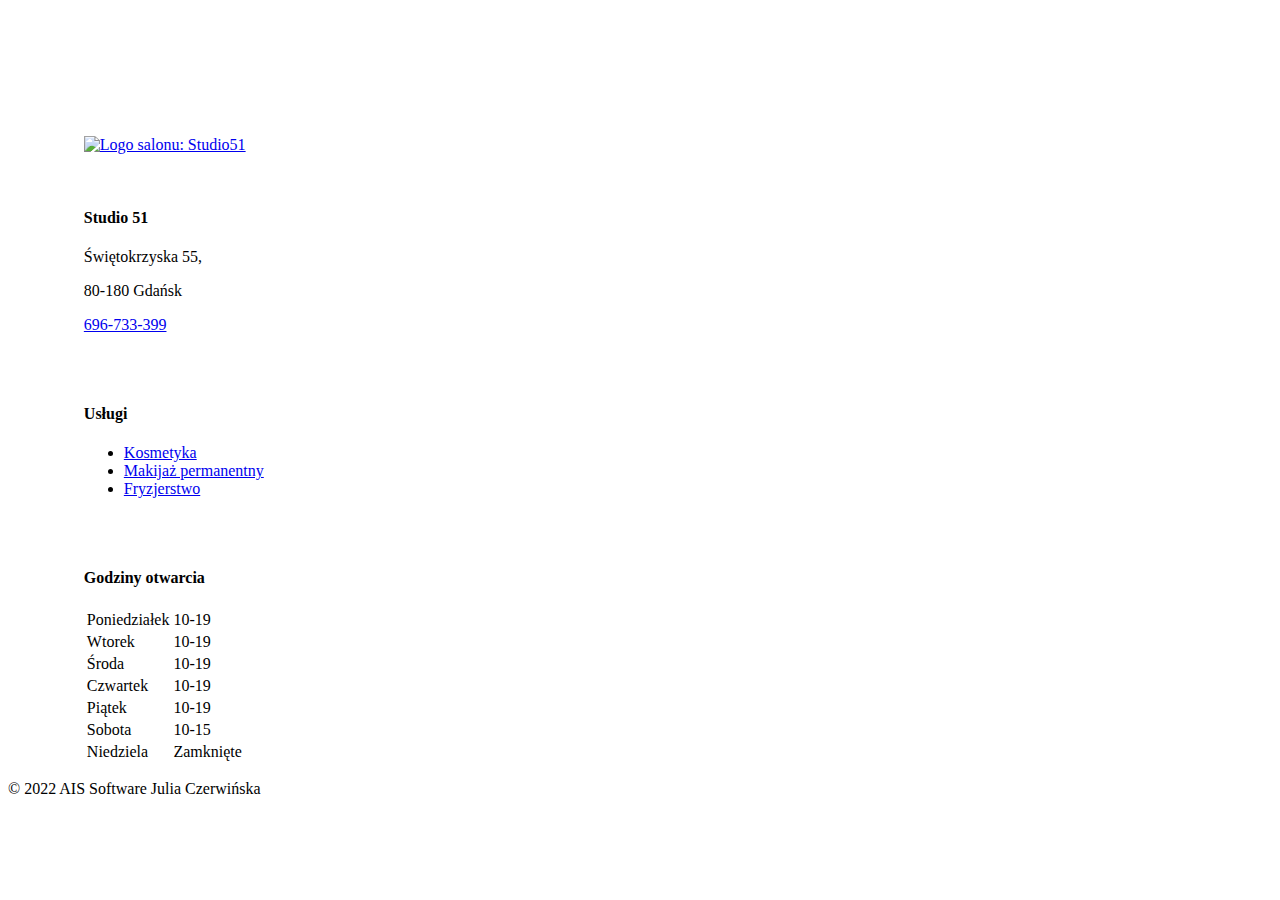
==== strona-w-budowie/index.html @ 7f2eb7f1 "in progress demo" ====
<!DOCTYPE html>
<html lang="pl">
	<head>
		<meta charset="UTF-8" />
		<meta http-equiv="X-UA-Compatible" content="IE=edge" />
		<meta name="viewport" content="width=device-width, initial-scale=1.0" />
		<title>Studio51</title>
		<link
			href="https://cdn.jsdelivr.net/npm/bootstrap@5.1.3/dist/css/bootstrap.min.css"
			rel="stylesheet"
			integrity="sha384-1BmE4kWBq78iYhFldvKuhfTAU6auU8tT94WrHftjDbrCEXSU1oBoqyl2QvZ6jIW3"
			crossorigin="anonymous"
		/>
		<link href="../css/style.css" rel="stylesheet" type="text/css" />
		<link href="../css/media.css" rel="stylesheet" type="text/css" />

		<link rel="preconnect" href="https://fonts.googleapis.com" />
		<link rel="preconnect" href="https://fonts.gstatic.com" crossorigin />
		<link
			href="https://fonts.googleapis.com/css2?family=Quicksand:wght@400;700&display=swap"
			rel="stylesheet"
		/>

		<link
			rel="stylesheet"
			href="https://use.fontawesome.com/releases/v5.7.2/css/all.css"
			integrity="sha384-fnmOCqbTlWIlj8LyTjo7mOUStjsKC4pOpQbqyi7RrhN7udi9RwhKkMHpvLbHG9Sr"
			crossorigin="anonymous"
		/>
		<!-- FAVICON -->

		<link
			rel="shortcut icon"
			href="./Assets/img/favicon2.ico"
			type="image/x-icon"
		/>
		<link rel="icon" href="./Assets/img/favicon2.ico" type="image/x-icon" />
	</head>
	<body>
		<!-- <header class="navbar">
			<nav class="navbar navbar-expand-lg navbar-dark">
				<div class="container cont-nav">
					<a class="navbar-brand" href="/index.html"
						><img
							class="picture-logo-nav"
							src="Assets/img/logo51.png"
							alt="Logo salonu: Studio51"
							target="_blank"
					/></a>

					<button
						class="navbar-toggler"
						type="button"
						data-bs-toggle="collapse"
						data-bs-target="#navbarNavDropdown"
						aria-controls="navbarNavDropdown"
						aria-expanded="false"
						aria-label="Toggle navigation"
					>
						<span class="navbar-toggler-icon"></span>
					</button>
					<div class="collapse navbar-collapse" id="navbarNavDropdown">
						<ul class="navbar-nav">
							<li class="nav-item dropdown">
								<a
									class="nav-link dropdown-toggle"
									href="/kosmetyka.html"
									id="navbarDropdownMenuLink"
									role="button"
									data-bs-toggle="dropdown"
									aria-expanded="false"
									target="_blank"
								>
									KOSMETYKA
								</a>
								<ul
									class="dropdown-menu"
									aria-labelledby="navbarDropdownMenuLink"
								>
									<li>
										<a class="dropdown-item" href="#" target="_blank">Action</a>
									</li>
									<li>
										<a class="dropdown-item" href="#" target="_blank"
											>Another action</a
										>
									</li>
									<li>
										<a class="dropdown-item" href="#" target="_blank"
											>Something else here</a
										>
									</li>
								</ul>
							</li>
							<li class="nav-item dropdown">
								<a
									class="nav-link dropdown-toggle"
									href="#"
									id="navbarDropdownMenuLink"
									role="button"
									data-bs-toggle="dropdown"
									aria-expanded="false"
									target="_blank"
								>
									MAKIJAŻ PERMANENTNY
								</a>
								<ul
									class="dropdown-menu"
									aria-labelledby="navbarDropdownMenuLink"
								>
									<li>
										<a class="dropdown-item" href="#" target="_blank">Action</a>
									</li>
									<li>
										<a class="dropdown-item" href="#" target="_blank"
											>Another action</a
										>
									</li>
									<li>
										<a class="dropdown-item" href="#" target="_blank"
											>Something else here</a
										>
									</li>
								</ul>
							</li>
							<li class="nav-item dropdown">
								<a
									class="nav-link dropdown-toggle"
									href="#"
									id="navbarDropdownMenuLink"
									role="button"
									data-bs-toggle="dropdown"
									aria-expanded="false"
									target="_blank"
								>
									FRYZJERSTWO
								</a>
								<ul
									class="dropdown-menu"
									aria-labelledby="navbarDropdownMenuLink"
								>
									<li>
										<a class="dropdown-item" href="#" target="_blank">Action</a>
									</li>
									<li>
										<a class="dropdown-item" href="#" target="_blank"
											>Another action</a
										>
									</li>
									<li>
										<a class="dropdown-item" href="#" target="_blank"
											>Something else here</a
										>
									</li>
								</ul>
							</li>
							<li class="nav-item dropdown">
								<a class="summary-link nav-link" href="tel:696-733-399"
									><i class="fas fa-phone"></i>696-733-399</a
								>
							</li>
						</ul>
					</div>
				</div>
			</nav>
		</header> -->

		<main>


			<section class="summary">
				<div class="container-summary">
					<div class="row">
						<div class="col-lg-3 col-sm-12 cont-img-logo-summary">
							<a href="/index.html" target="_blank">
								<img
									class="picture-logo-summary"
									src="Assets/img/logo51.png"
									alt="Logo salonu: Studio51"
								/>
							</a>
						</div>
						<div class="col-lg-3 col-sm-12 about-salon">
							<div class="location">
								<h4 class="tittle-info-summary">Studio 51</h4>
								<p class="summary-location">Świętokrzyska 55,</p>
								<p class="summary-location">80-180 Gdańsk</p>
								<p class="summary-location">
									<a class="summary-link" href="tel:696-733-399"
										><i class="fas fa-phone"></i>696-733-399</a
									>
								</p>
							</div>
						</div>
						<div class="col-lg-3 col-sm-12 about-salon">
							<div>
								<h4 class="tittle-info-summary">Usługi</h4>
								<ul>
									<li>
										<a
											class="summary-link"
											href="/kosmetyka.html"
											target="_blank"
											>Kosmetyka</a
										>
									</li>
									<li>
										<a class="summary-link" href="#">Makijaż permanentny</a>
									</li>
									<li><a class="summary-link" href="#">Fryzjerstwo</a></li>
								</ul>
							</div>
						</div>
						<div class="col-lg-3 col-sm-12 about-salon">
							<div>
								<h4 class="tittle-info-summary">Godziny otwarcia</h4>
								<table class="opening-hours">
									<tr>
										<td class="day">Poniedziałek</td>
										<td>10-19</td>
									</tr>
									<tr>
										<td class="day">Wtorek</td>
										<td>10-19</td>
									</tr>
									<tr>
										<td class="day">Środa</td>
										<td>10-19</td>
									</tr>
									<tr>
										<td class="day">Czwartek</td>
										<td>10-19</td>
									</tr>
									<tr>
										<td class="day">Piątek</td>
										<td>10-19</td>
									</tr>
									<tr>
										<td class="day">Sobota</td>
										<td>10-15</td>
									</tr>
									<tr>
										<td class="day">Niedziela</td>
										<td>Zamknięte</td>
									</tr>
								</table>
							</div>
						</div>
					</div>
				</div>
			</section>
		</main>

		<!-- STOPKA -->
		<footer>
			<p>© 2022 AIS Software Julia Czerwińska</p>
		</footer>
		<div class="background"></div>
	</body>
	<script
		src="https://cdn.jsdelivr.net/npm/bootstrap@5.1.3/dist/js/bootstrap.bundle.min.js"
		integrity="sha384-ka7Sk0Gln4gmtz2MlQnikT1wXgYsOg+OMhuP+IlRH9sENBO0LRn5q+8nbTov4+1p"
		crossorigin="anonymous"
	></script>
</html>
---- css/media.css ----
/* 576px, 768px, 992px, and 1200px */

@media (min-width: 576px) {
	.img-box img {
		width: 50%;
	}

	img.p1 {
		margin-left: 26%;
		margin-right: 26%;
	}

	img.p2 {
		margin-left: 26%;
		margin-right: 26%;
	}

	img.p3 {
		margin-left: 26%;
		margin-right: 26%;
	}
}

@media (min-width: 768px) {
	.img-box img {
		width: 40%;
		height: auto;
		object-fit: cover;
		object-position: 50% 50%;
	}
	img.p1 {
		margin: 18% 30% 0;
	}

	img.p2 {
		margin: 16% 30% 0;
	}

	img.p3 {
		margin: 16% 30% 0;
	}
	.container-summary {
		margin-top: 16%;
	}
}

@media (min-width: 992px) {
	ul.navbar-nav {
		padding-left: 20%;
	}
	.picture-logo-nav {
		margin: 6% 0 0 10%;
	}
	.about-salon {
		padding-top: 3%;
	}
	.cont-img-logo-summary {
		padding-top: 4.3%;
		margin: 0;
	}

	.container-summary {
		margin-top: 7%;
	}
}

@media (min-width: 1200px) {
	ul.navbar-nav {
		padding-left: 36%;
	}
	.picture-logo-nav {
		margin: 6% 0 0 44%;
	}

	.services-container {
		margin-left: 5%;
		margin-right: 5%;
		display: flex;
		justify-content: space-evenly;
		flex-direction: row;
		text-align: center;
	}

	.container-summary {
		margin: 7% 6% 0;
	}

	.img-box img {
		width: 70%;
		height: auto;
		margin: 30% 0 0;
	}
}
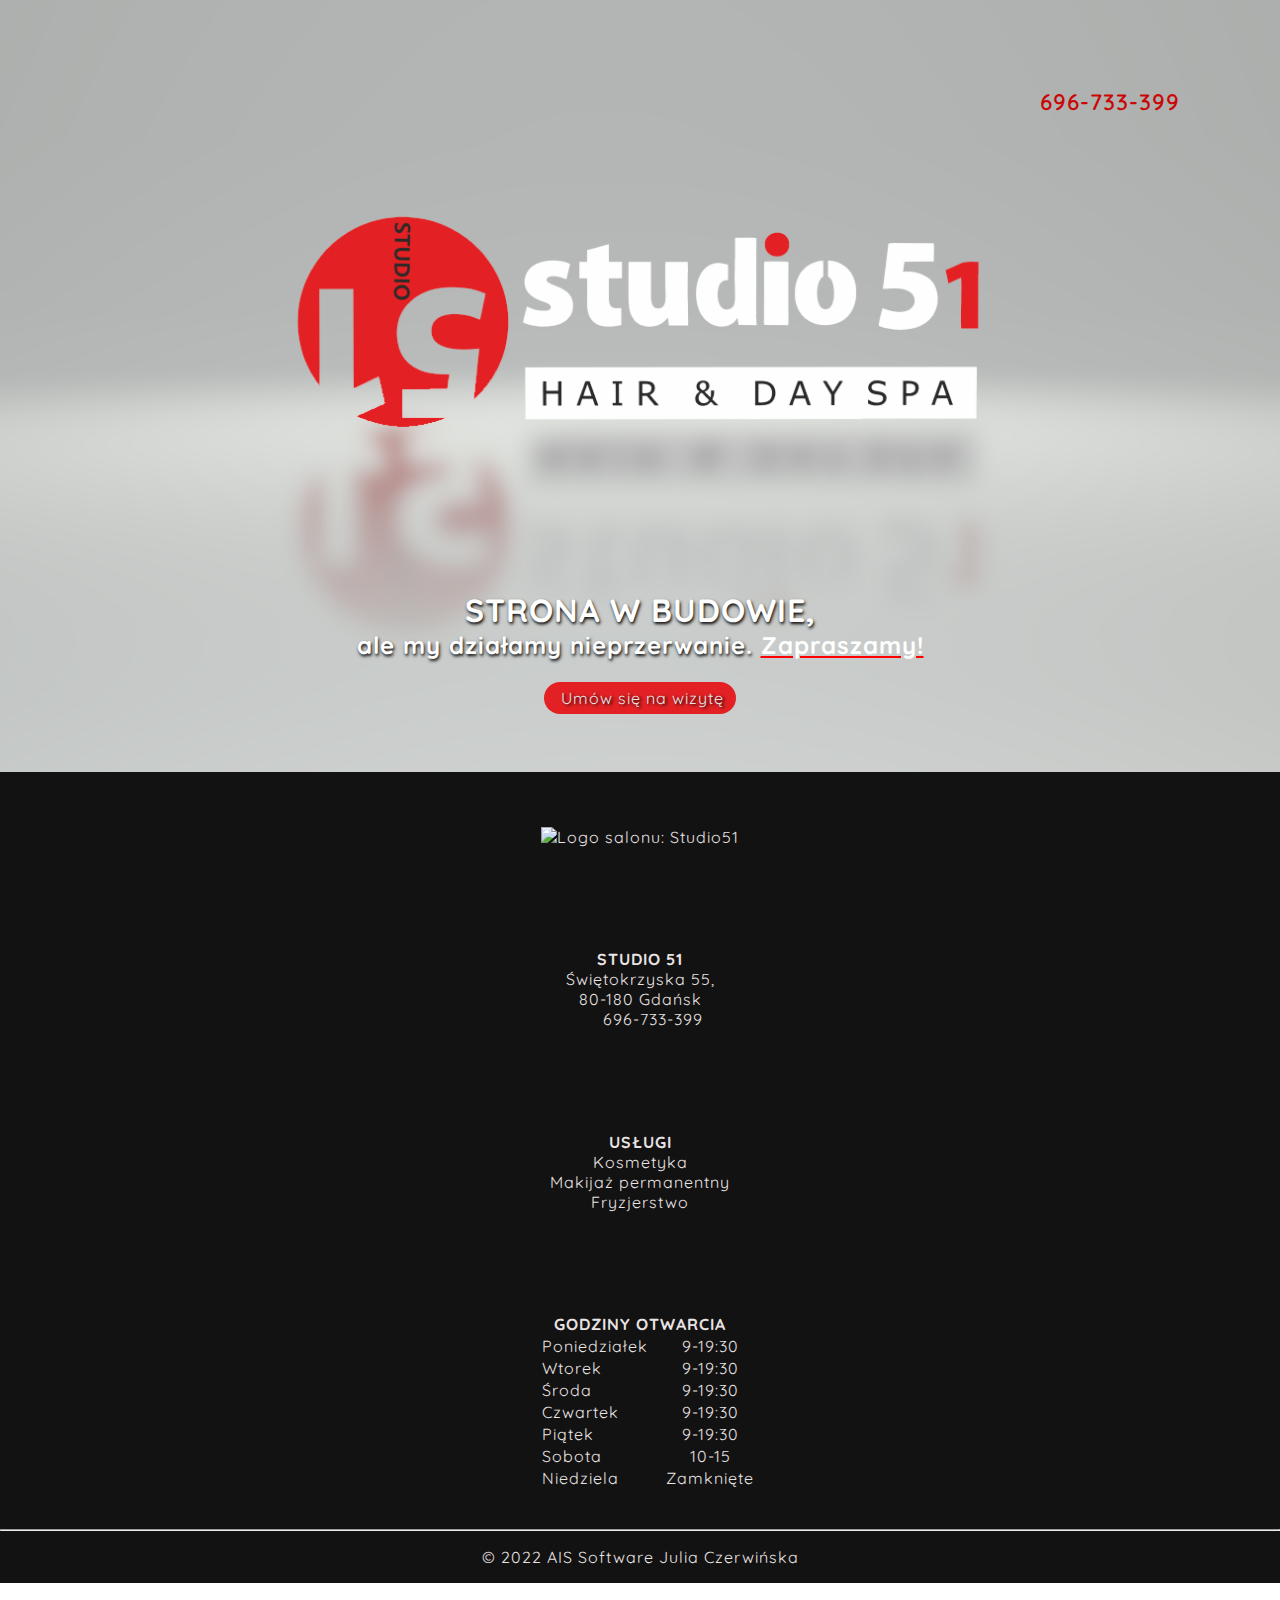
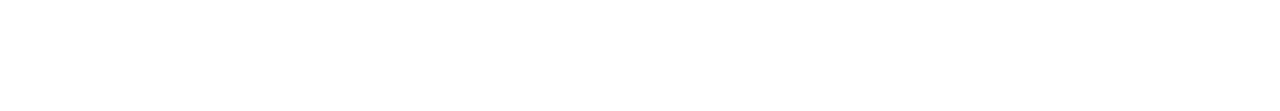
==== commit cf90aa5f: "Merge pull request #5 from Julka768/strona_demo_w_budowie" ====
--- a/strona-w-budowie/index.html
+++ b/strona-w-budowie/index.html
@@ -11,8 +11,8 @@
 			integrity="sha384-1BmE4kWBq78iYhFldvKuhfTAU6auU8tT94WrHftjDbrCEXSU1oBoqyl2QvZ6jIW3"
 			crossorigin="anonymous"
 		/>
-		<link href="../css/style.css" rel="stylesheet" type="text/css" />
-		<link href="../css/media.css" rel="stylesheet" type="text/css" />
+		<link rel="stylesheet" href="css/index.css" />
+		<link rel="stylesheet" href="css/index-media.css" />
 
 		<link rel="preconnect" href="https://fonts.googleapis.com" />
 		<link rel="preconnect" href="https://fonts.gstatic.com" crossorigin />
@@ -31,151 +31,33 @@
 
 		<link
 			rel="shortcut icon"
-			href="./Assets/img/favicon2.ico"
+			href="/assets/img/favicon2.ico"
 			type="image/x-icon"
 		/>
-		<link rel="icon" href="./Assets/img/favicon2.ico" type="image/x-icon" />
+		<link rel="icon" href="/assets/img/favicon2.ico" type="image/x-icon" />
 	</head>
 	<body>
-		<!-- <header class="navbar">
-			<nav class="navbar navbar-expand-lg navbar-dark">
-				<div class="container cont-nav">
-					<a class="navbar-brand" href="/index.html"
-						><img
-							class="picture-logo-nav"
-							src="Assets/img/logo51.png"
-							alt="Logo salonu: Studio51"
-							target="_blank"
-					/></a>
-
-					<button
-						class="navbar-toggler"
-						type="button"
-						data-bs-toggle="collapse"
-						data-bs-target="#navbarNavDropdown"
-						aria-controls="navbarNavDropdown"
-						aria-expanded="false"
-						aria-label="Toggle navigation"
-					>
-						<span class="navbar-toggler-icon"></span>
-					</button>
-					<div class="collapse navbar-collapse" id="navbarNavDropdown">
-						<ul class="navbar-nav">
-							<li class="nav-item dropdown">
-								<a
-									class="nav-link dropdown-toggle"
-									href="/kosmetyka.html"
-									id="navbarDropdownMenuLink"
-									role="button"
-									data-bs-toggle="dropdown"
-									aria-expanded="false"
-									target="_blank"
-								>
-									KOSMETYKA
-								</a>
-								<ul
-									class="dropdown-menu"
-									aria-labelledby="navbarDropdownMenuLink"
-								>
-									<li>
-										<a class="dropdown-item" href="#" target="_blank">Action</a>
-									</li>
-									<li>
-										<a class="dropdown-item" href="#" target="_blank"
-											>Another action</a
-										>
-									</li>
-									<li>
-										<a class="dropdown-item" href="#" target="_blank"
-											>Something else here</a
-										>
-									</li>
-								</ul>
-							</li>
-							<li class="nav-item dropdown">
-								<a
-									class="nav-link dropdown-toggle"
-									href="#"
-									id="navbarDropdownMenuLink"
-									role="button"
-									data-bs-toggle="dropdown"
-									aria-expanded="false"
-									target="_blank"
-								>
-									MAKIJAŻ PERMANENTNY
-								</a>
-								<ul
-									class="dropdown-menu"
-									aria-labelledby="navbarDropdownMenuLink"
-								>
-									<li>
-										<a class="dropdown-item" href="#" target="_blank">Action</a>
-									</li>
-									<li>
-										<a class="dropdown-item" href="#" target="_blank"
-											>Another action</a
-										>
-									</li>
-									<li>
-										<a class="dropdown-item" href="#" target="_blank"
-											>Something else here</a
-										>
-									</li>
-								</ul>
-							</li>
-							<li class="nav-item dropdown">
-								<a
-									class="nav-link dropdown-toggle"
-									href="#"
-									id="navbarDropdownMenuLink"
-									role="button"
-									data-bs-toggle="dropdown"
-									aria-expanded="false"
-									target="_blank"
-								>
-									FRYZJERSTWO
-								</a>
-								<ul
-									class="dropdown-menu"
-									aria-labelledby="navbarDropdownMenuLink"
-								>
-									<li>
-										<a class="dropdown-item" href="#" target="_blank">Action</a>
-									</li>
-									<li>
-										<a class="dropdown-item" href="#" target="_blank"
-											>Another action</a
-										>
-									</li>
-									<li>
-										<a class="dropdown-item" href="#" target="_blank"
-											>Something else here</a
-										>
-									</li>
-								</ul>
-							</li>
-							<li class="nav-item dropdown">
-								<a class="summary-link nav-link" href="tel:696-733-399"
-									><i class="fas fa-phone"></i>696-733-399</a
-								>
-							</li>
-						</ul>
-					</div>
+		<main>
+			<div class="container">
+				<div class="phone"><a class="summary-link" href="tel:696-733-399"
+					><i class="fas fa-phone"></i>696-733-399</a
+				> </div>
+				<div class="build-info">
+					<h1>STRONA W BUDOWIE,</h1>
+					<h2>ale my działamy nieprzerwanie. <strong>Zapraszamy!</strong></h2>
+					<a href="tel:696733399" class="umow-sie-btn"> <i class="fas fa-phone"></i>Umów się na wizytę</a>
 				</div>
-			</nav>
-		</header> -->
-
-		<main>
-
+			</div>
+		</main>
 
 			<section class="summary">
 				<div class="container-summary">
 					<div class="row">
 						<div class="col-lg-3 col-sm-12 cont-img-logo-summary">
-							<a href="/index.html" target="_blank">
+							<a href="#">
 								<img
 									class="picture-logo-summary"
-									src="Assets/img/logo51.png"
+									src="/assets/img/logo51.png"
 									alt="Logo salonu: Studio51"
 								/>
 							</a>
@@ -217,23 +99,23 @@
 								<table class="opening-hours">
 									<tr>
 										<td class="day">Poniedziałek</td>
-										<td>10-19</td>
+										<td>9-19:30</td>
 									</tr>
 									<tr>
 										<td class="day">Wtorek</td>
-										<td>10-19</td>
+										<td>9-19:30</td>
 									</tr>
 									<tr>
 										<td class="day">Środa</td>
-										<td>10-19</td>
+										<td>9-19:30</td>
 									</tr>
 									<tr>
 										<td class="day">Czwartek</td>
-										<td>10-19</td>
+										<td>9-19:30</td>
 									</tr>
 									<tr>
 										<td class="day">Piątek</td>
-										<td>10-19</td>
+										<td>9-19:30</td>
 									</tr>
 									<tr>
 										<td class="day">Sobota</td>
@@ -249,13 +131,15 @@
 					</div>
 				</div>
 			</section>
-		</main>
+
 
 		<!-- STOPKA -->
+		<!-- <hr class="hr-standard"> -->
+		<hr class="na-chwile">
 		<footer>
 			<p>© 2022 AIS Software Julia Czerwińska</p>
 		</footer>
-		<div class="background"></div>
+		
 	</body>
 	<script
 		src="https://cdn.jsdelivr.net/npm/bootstrap@5.1.3/dist/js/bootstrap.bundle.min.js"
--- a/strona-w-budowie/css/index.css
+++ b/strona-w-budowie/css/index.css
@@ -0,0 +1,351 @@
+@charset "UTF-8";
+* {
+  -webkit-box-sizing: border-box;
+          box-sizing: border-box;
+  margin: 0;
+  padding: 0;
+}
+
+html {
+  scroll-behavior: smooth;
+}
+
+body {
+  font-family: "Quicksand", sans-serif;
+  color: #e9e3e3;
+  letter-spacing: 1px;
+  height: 100%;
+  position: relative;
+}
+
+.background {
+  -webkit-filter: blur(3px);
+          filter: blur(3px);
+  z-index: -1;
+  background-image: url(../Assets/img/tłoxx2.jpg);
+  background-repeat: repeat;
+  background-position: center;
+  background-size: cover;
+  display: -webkit-box;
+  display: -ms-flexbox;
+  display: flex;
+  -webkit-box-pack: center;
+      -ms-flex-pack: center;
+          justify-content: center;
+  -webkit-box-align: center;
+      -ms-flex-align: center;
+          align-items: center;
+  -webkit-box-orient: vertical;
+  -webkit-box-direction: normal;
+      -ms-flex-direction: column;
+          flex-direction: column;
+  height: 60vh;
+  max-height: 600px;
+  width: 100%;
+  padding: 1em;
+  text-align: center;
+}
+
+a {
+  color: #e9e3e3;
+  text-decoration: none;
+  -webkit-transition: color 0.3s;
+  transition: color 0.3s;
+}
+
+a:hover {
+  color: #e32124;
+}
+
+ul {
+  padding: 0;
+  list-style-type: none;
+}
+
+.nav-item .nav-link {
+  white-space: nowrap;
+}
+
+/* HEADER  */
+div.container.cont-nav {
+  background: #131212;
+  padding: 1% 2%;
+}
+
+header.navbar {
+  z-index: 5;
+}
+
+.navbar {
+  padding-top: 0;
+  position: fixed;
+  top: 0;
+}
+
+nav {
+  width: 100%;
+  background: #131212;
+}
+
+.picture-logo-nav {
+  margin: 6% 0 0 3%;
+  height: 2rem;
+  width: auto;
+}
+
+.navbar-dark .navbar-nav .nav-link {
+  color: #e9e3e3;
+  -webkit-transition: color 0.3s;
+  transition: color 0.3s;
+}
+
+.navbar-dark .navbar-nav .nav-link:hover,
+.summary-link:hover {
+  color: #e32124;
+}
+
+/* SECTION SUMMARY  */
+section.summary {
+  text-align: center;
+  background: #131212;
+}
+
+.cont-img-logo-summary {
+  margin: 10% 0;
+}
+
+.picture-logo-summary {
+  height: 3.5rem;
+  width: auto;
+}
+
+.container-summary {
+  background: #131212;
+  padding-bottom: 3%;
+  margin-top: 30%;
+}
+
+.summary-location {
+  margin: 0;
+}
+
+.day {
+  padding: 0 1rem;
+  text-align: left;
+}
+
+.opening-hours {
+  margin: 0 auto;
+}
+
+.tittle-info-summary {
+  margin-top: 5%;
+  font-weight: bold;
+  text-transform: uppercase;
+}
+
+.summary-link i {
+  margin-right: 2%;
+}
+
+/* FOOTER */
+footer {
+  text-align: center;
+  color: #e9e3e3;
+  background: #131212;
+}
+
+footer p {
+  margin: 0;
+  padding: 1em 1em;
+  color: #e9e3e3;
+}
+
+/* SECTION services */
+section.services {
+  /* height: 100%; */
+  /* width: auto; */
+  margin-top: 5%;
+}
+
+.services-container {
+  position: relative;
+  z-index: 1;
+  display: -webkit-box;
+  display: -ms-flexbox;
+  display: flex;
+  -ms-flex-pack: distribute;
+      justify-content: space-around;
+  -webkit-box-orient: vertical;
+  -webkit-box-direction: normal;
+      -ms-flex-direction: column;
+          flex-direction: column;
+  height: 100%;
+  width: auto;
+  overflow: hidden;
+}
+
+.permament .img-box {
+  position: relative;
+}
+
+.img-box {
+  z-index: 2;
+  top: 0;
+  width: 100%;
+  height: 100%;
+}
+
+.img-box img {
+  width: 60%;
+  height: auto;
+  /* margin: 30% 20% 0 20%; */
+  -o-object-fit: cover;
+     object-fit: cover;
+  -o-object-position: 50% 50%;
+     object-position: 50% 50%;
+  z-index: 3;
+}
+
+img.p1 {
+  margin: 35% 20% 0;
+}
+
+img.p2 {
+  margin: 30% 20% 0;
+}
+
+img.p3 {
+  margin: 30% 20% 0;
+}
+
+.cont-subpage {
+  /* position: relative; */
+  text-align: center;
+  padding-bottom: 3%;
+}
+
+.subpage {
+  /* position: relative; */
+  padding: 2% 3%;
+  background-color: #131212;
+}
+/*# sourceMappingURL=index.css.map */
+
+/* W BUDOWIE */
+
+
+.container {
+  background-image: url(../assets/logo_tlo.PNG);
+  align-items: center;
+  background-repeat: no-repeat;
+  background-position: center center;
+  background-size: cover; 
+  height: 100vh;
+  margin: 0px;
+  min-width: 100vw;
+  margin-top: -10%;
+  z-index: -1;
+  display: flex;
+  justify-content: flex-end;
+  flex-direction: column;
+  position: relative;
+}
+
+.container-summary {
+  margin: 0%;
+}
+
+.build-info {
+  z-index: 999;
+  padding-bottom: 5%;
+  text-align: center;
+  align-items: center;
+  color: white;
+  text-shadow: black 0.1em 0.1em 0.2em;
+}
+
+.umow-sie-btn{
+  background-color: #e32124;
+  size: 1.5rem;
+  padding: 1% 2%;
+  margin-top: 5%;
+  border-radius: 24px;
+}
+
+.umow-sie-btn:hover{
+  color: black;
+}
+
+
+h2 {
+  margin-bottom: 5%;
+}
+
+h2 strong {
+  text-decoration: underline rgb(255, 0, 0);
+  text-shadow: none;
+}
+
+
+a i {
+  margin-right: 1%;
+  text-shadow: none;
+}
+
+.phone {
+  position: absolute;
+  top: 24%;
+  right: 8%;
+  white-space: nowrap;
+  color: #e32124;
+  font-size: 1.4rem;
+}
+
+.phone a {
+  color:rgb(202, 7, 7);
+  font-weight: 600;
+}
+
+
+
+.hr-standard {
+  line-height: 1em;
+  position: relative;
+  outline: 0;
+  border: 0;
+  color: black;
+  text-align: center;
+  height: 1.5em;
+  opacity: 100;
+  margin: 0x;
+}
+  
+.hr-standard::before {
+    content: '';
+    background: linear-gradient(to right, transparent, rgb(202, 7, 7), transparent);
+    position: absolute;
+    left: 0;
+    top: 50%;
+    width: 100%;
+    height: 1px;
+    margin: 0px;
+  }
+
+  .hr-standard::after {
+    position: relative;
+    display: inline-block;
+    color: black;
+    padding: 0.5em;
+    line-height: 1.5em;
+    color: rgb(202, 7, 7);
+    background-color: #131212;
+  }
+
+
+  .na-chwile {
+    color: rgb(255, 0, 0);
+    margin: 0;
+    opacity: 1000;
+  }
+
--- a/strona-w-budowie/css/index-media.css
+++ b/strona-w-budowie/css/index-media.css
@@ -0,0 +1,98 @@
+@media (min-width: 768px) {
+  .container-summary {
+    margin-top: 16%;
+  }
+}
+
+@media (min-width: 992px) {
+  ul.navbar-nav {
+    padding-left: 20%;
+  }
+  .picture-logo-nav {
+    margin: 6% 0 0 10%;
+  }
+  .about-salon {
+    padding-top: 3%;
+  }
+  .cont-img-logo-summary {
+    padding-top: 4.3%;
+    margin: 0;
+  }
+  .container-summary {
+    margin-top: 7%;
+  }
+}
+
+@media (min-width: 1200px) {
+  ul.navbar-nav {
+    padding-left: 36%;
+  }
+  .picture-logo-nav {
+    margin: 6% 0 0 44%;
+  }
+  .container-summary {
+    margin: 0;
+  }
+}
+
+@media (min-width: 576px) {
+  .img-box img {
+    width: 50%;
+  }
+  img.p1 {
+    margin-left: 26%;
+    margin-right: 26%;
+  }
+  img.p2 {
+    margin-left: 26%;
+    margin-right: 26%;
+  }
+  img.p3 {
+    margin-left: 26%;
+    margin-right: 26%;
+  }
+}
+
+@media (min-width: 768px) {
+  .img-box img {
+    width: 40%;
+    height: auto;
+    -o-object-fit: cover;
+       object-fit: cover;
+    -o-object-position: 50% 50%;
+       object-position: 50% 50%;
+  }
+  img.p1 {
+    margin: 18% 30% 0;
+  }
+  img.p2 {
+    margin: 16% 30% 0;
+  }
+  img.p3 {
+    margin: 16% 30% 0;
+  }
+}
+
+@media (min-width: 1200px) {
+  .services-container {
+    margin-left: 5%;
+    margin-right: 5%;
+    display: -webkit-box;
+    display: -ms-flexbox;
+    display: flex;
+    -webkit-box-pack: space-evenly;
+        -ms-flex-pack: space-evenly;
+            justify-content: space-evenly;
+    -webkit-box-orient: horizontal;
+    -webkit-box-direction: normal;
+        -ms-flex-direction: row;
+            flex-direction: row;
+    text-align: center;
+  }
+  .img-box img {
+    width: 70%;
+    height: auto;
+    margin: 30% 0 0;
+  }
+}
+/*# sourceMappingURL=index-media.css.map */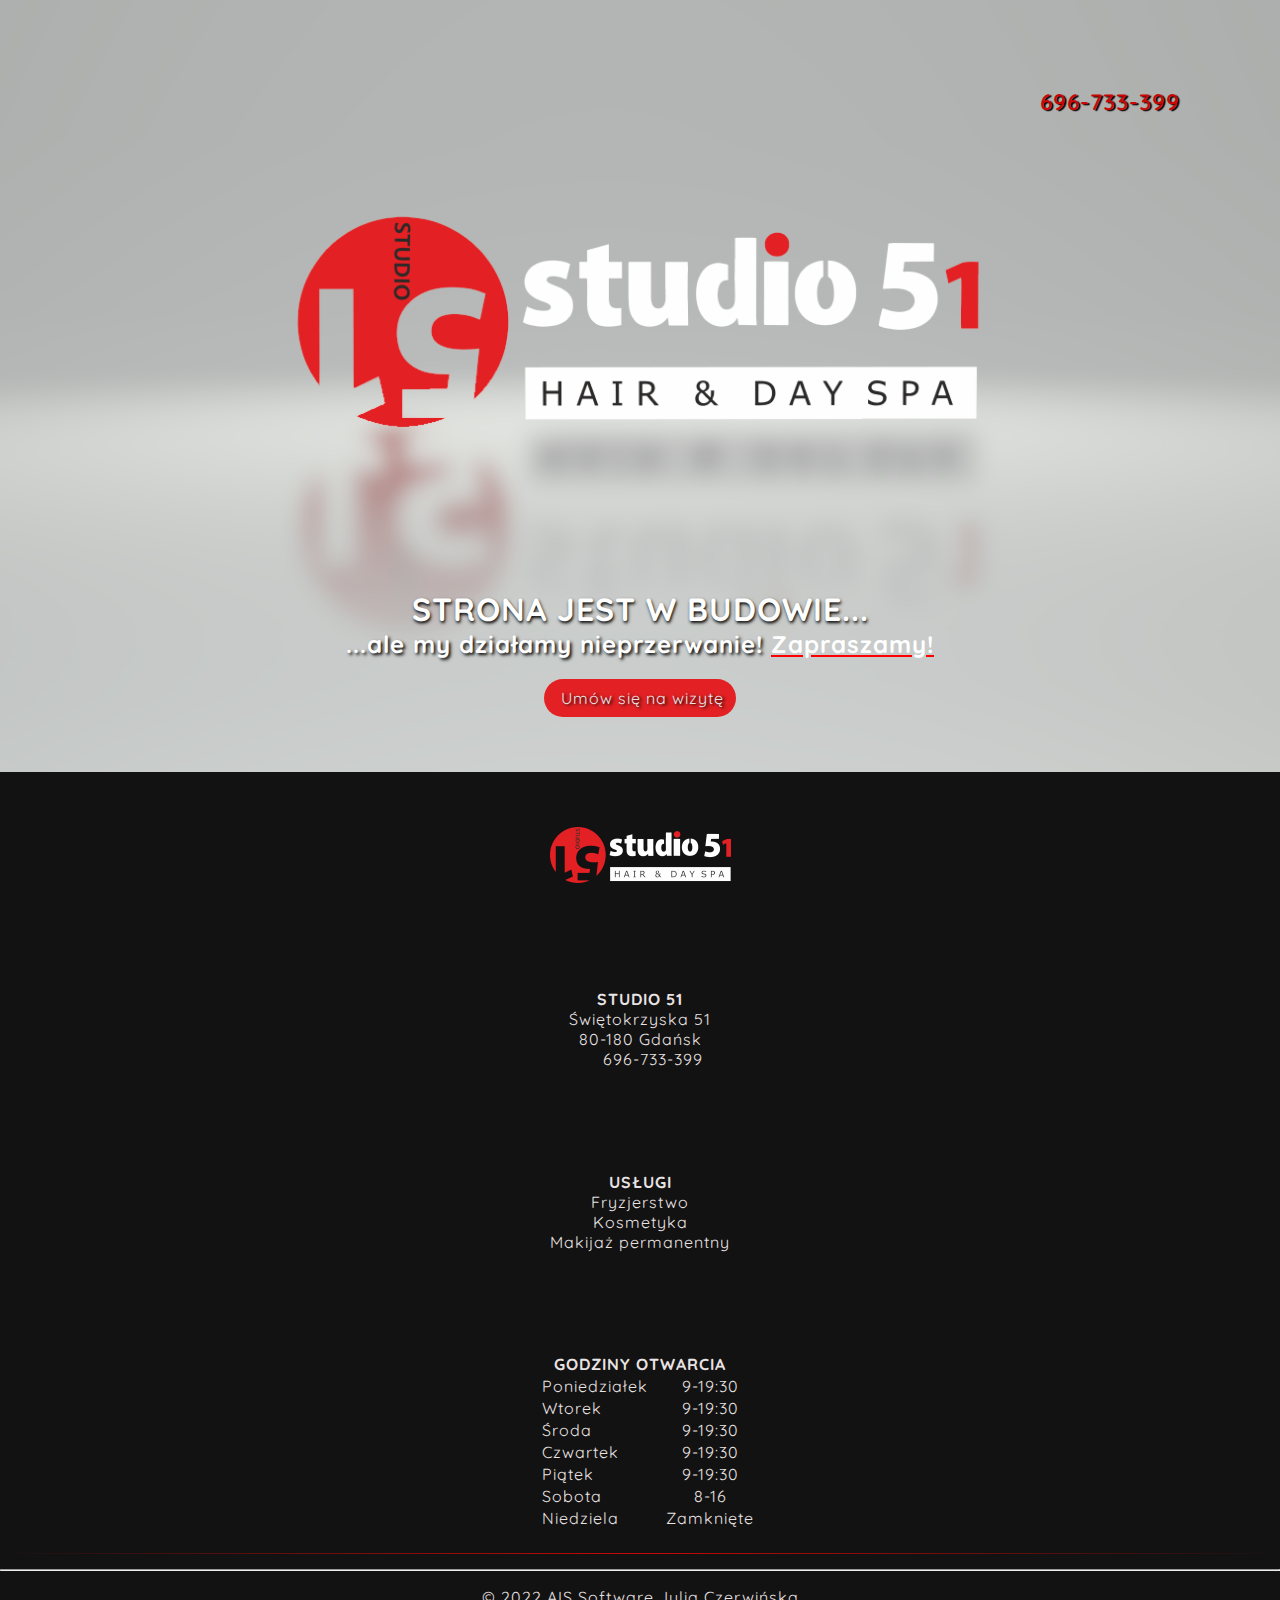
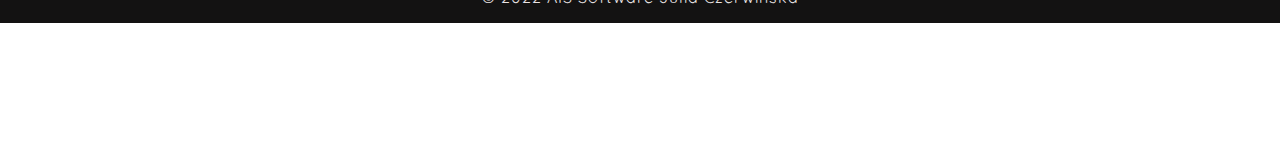
==== commit b57ae147: "Poprawki (adres, linia, tel shadow i male logo)" ====
--- a/strona-w-budowie/index.html
+++ b/strona-w-budowie/index.html
@@ -43,8 +43,8 @@
 					><i class="fas fa-phone"></i>696-733-399</a
 				> </div>
 				<div class="build-info">
-					<h1>STRONA W BUDOWIE,</h1>
-					<h2>ale my działamy nieprzerwanie. <strong>Zapraszamy!</strong></h2>
+					<h1>STRONA JEST W BUDOWIE...</h1>
+					<h2>...ale my działamy nieprzerwanie! <strong>Zapraszamy!</strong></h2>
 					<a href="tel:696733399" class="umow-sie-btn"> <i class="fas fa-phone"></i>Umów się na wizytę</a>
 				</div>
 			</div>
@@ -57,7 +57,7 @@
 							<a href="#">
 								<img
 									class="picture-logo-summary"
-									src="/assets/img/logo51.png"
+									src="assets/logo51mini.png"
 									alt="Logo salonu: Studio51"
 								/>
 							</a>
@@ -65,7 +65,7 @@
 						<div class="col-lg-3 col-sm-12 about-salon">
 							<div class="location">
 								<h4 class="tittle-info-summary">Studio 51</h4>
-								<p class="summary-location">Świętokrzyska 55,</p>
+								<p class="summary-location">Świętokrzyska 51</p>
 								<p class="summary-location">80-180 Gdańsk</p>
 								<p class="summary-location">
 									<a class="summary-link" href="tel:696-733-399"
@@ -78,6 +78,7 @@
 							<div>
 								<h4 class="tittle-info-summary">Usługi</h4>
 								<ul>
+									<li><a class="summary-link" href="#">Fryzjerstwo</a></li>
 									<li>
 										<a
 											class="summary-link"
@@ -88,8 +89,7 @@
 									</li>
 									<li>
 										<a class="summary-link" href="#">Makijaż permanentny</a>
-									</li>
-									<li><a class="summary-link" href="#">Fryzjerstwo</a></li>
+									</li>									
 								</ul>
 							</div>
 						</div>
@@ -119,7 +119,7 @@
 									</tr>
 									<tr>
 										<td class="day">Sobota</td>
-										<td>10-15</td>
+										<td>8-16</td>
 									</tr>
 									<tr>
 										<td class="day">Niedziela</td>
--- a/strona-w-budowie/css/index.css
+++ b/strona-w-budowie/css/index.css
@@ -140,7 +140,7 @@
 
 .tittle-info-summary {
   margin-top: 5%;
-  font-weight: bold;
+  /* font-weight: bold; */
   text-transform: uppercase;
 }
 
@@ -268,7 +268,7 @@
 .umow-sie-btn{
   background-color: #e32124;
   size: 1.5rem;
-  padding: 1% 2%;
+  padding: 1.5% 2%;
   margin-top: 5%;
   border-radius: 24px;
 }
@@ -300,11 +300,17 @@
   white-space: nowrap;
   color: #e32124;
   font-size: 1.4rem;
+  text-shadow: black 0.05em 0.05em 0.05em;
+}
+
+.phone i {
+  text-shadow: black 0.05em 0.05em 0.05em;
 }
 
 .phone a {
   color:rgb(202, 7, 7);
   font-weight: 600;
+  text-shadow: black 0.05em 0.05em 0.05em;
 }
 
 
@@ -344,8 +350,31 @@
 
 
   .na-chwile {
-    color: rgb(255, 0, 0);
+    line-height: 0em;
+    color: #131212;
     margin: 0;
     opacity: 1000;
   }
 
+
+  .na-chwile::before {
+    content: '';
+    background: linear-gradient(to right, transparent, rgb(202, 7, 7), transparent);
+    position: absolute;
+    left: 0;
+    top: 96%;
+    width: 100%;
+    height: 1px;
+    margin: 0px;
+  }
+
+  .na-chwile::after {
+    position: relative;
+    display: inline-block;
+    color: black;
+    padding: 0.5em;
+    line-height: 1.5em;
+    color: rgb(202, 7, 7);
+    background-color: #131212;
+  }
+
